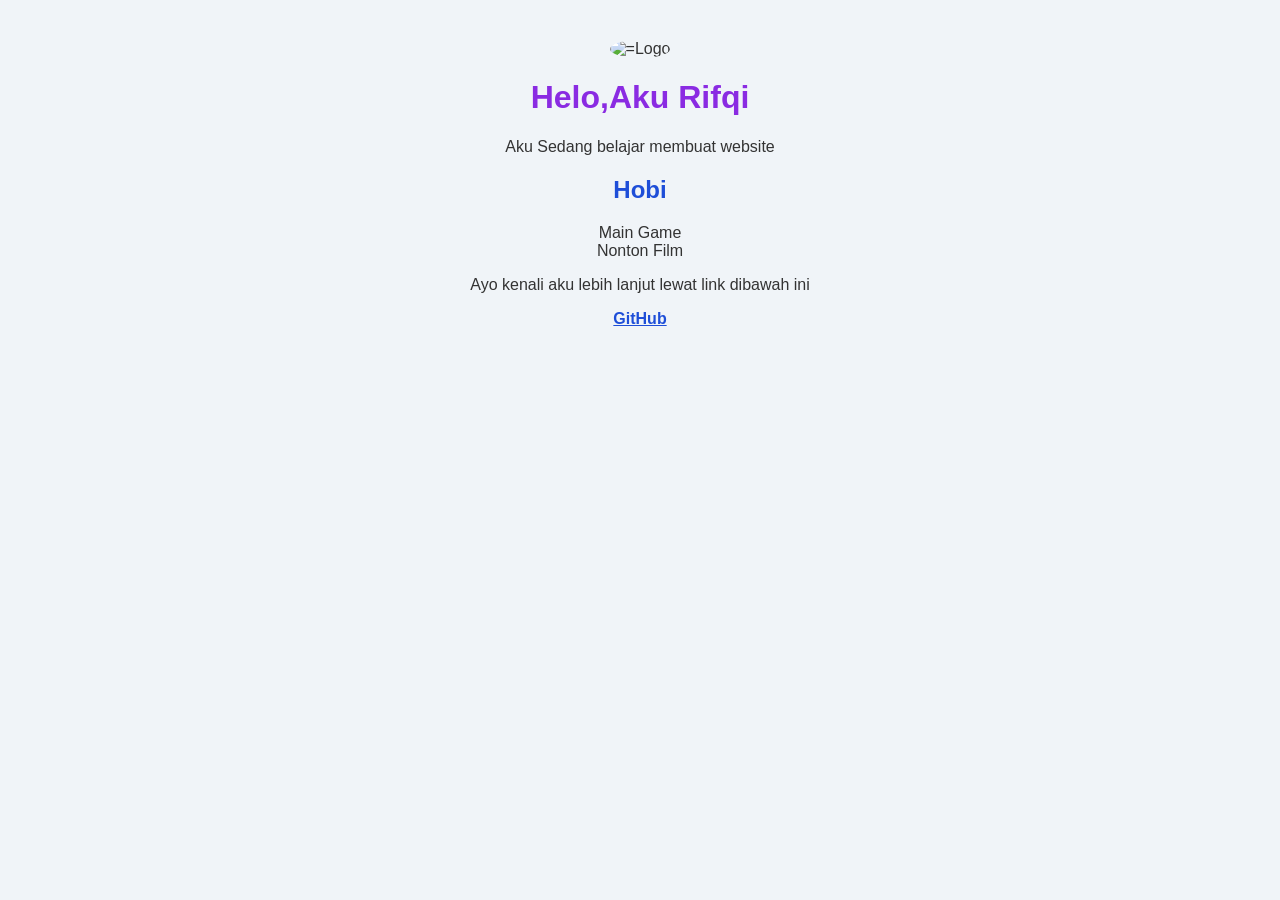
==== index.html @ c5573df2 "Rename index.HTML to index.html" ====
<!DOCTYPE html>

<html lang="id">

    <head>
        <link rel="stylesheet" href="style.css">
        <meta charset="UTF-8">
        <title>ProfileKu</title>
        </head>
       
    <body>
        <img src="Logo.png" alt="=Logo">
        <h1>Helo,Aku Rifqi</h1>
        <p> Aku Sedang belajar membuat website</p>

        <h2>Hobi</h2>
        <ul>
            <li>Main Game</li>
            <li>Nonton Film</li>
        </ul>
        <p>Ayo kenali aku lebih lanjut lewat link dibawah ini</p>
        <a href="https://github.com">GitHub</a>
    </body>
 </html>
---- style.css ----
body {
                font-family: Arial, sans-serif;
                background-color: #f0f4f8;
                color: #333;
                max-width: 600px;
                margin: 40px auto;
                padding: 0 20px;
                text-align: center;
            }
            img {
                width:  100px;
                border-radius: 50%;
            }
                h1{
                    color :blueviolet;
                }
                ul{
                    list-style: none;
                    padding: 0;

                }
                a {
                    color: #1e4ed8;
                    font-weight: bold;

                }
         
                h2{
                    color: #1e4ed8;
                    font-weight: bold;
                }
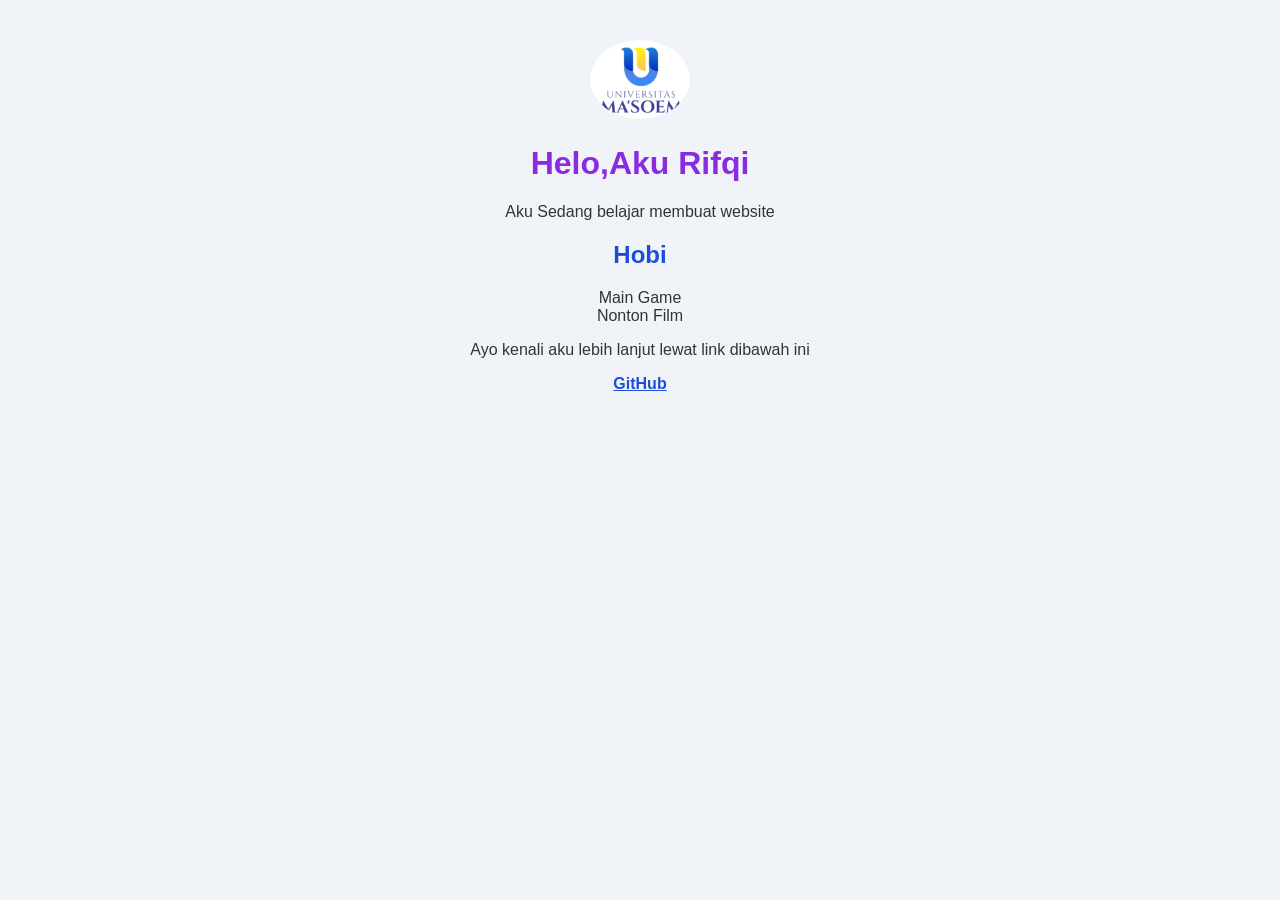
==== commit 140c01ec: "Update index.html" ====
--- a/index.html
+++ b/index.html
@@ -5,6 +5,7 @@
     <head>
         <link rel="stylesheet" href="style.css">
         <meta charset="UTF-8">
+         <meta name="viewport" content="width=device-width, initial-scale=1.0">
         <title>ProfileKu</title>
         </head>
        
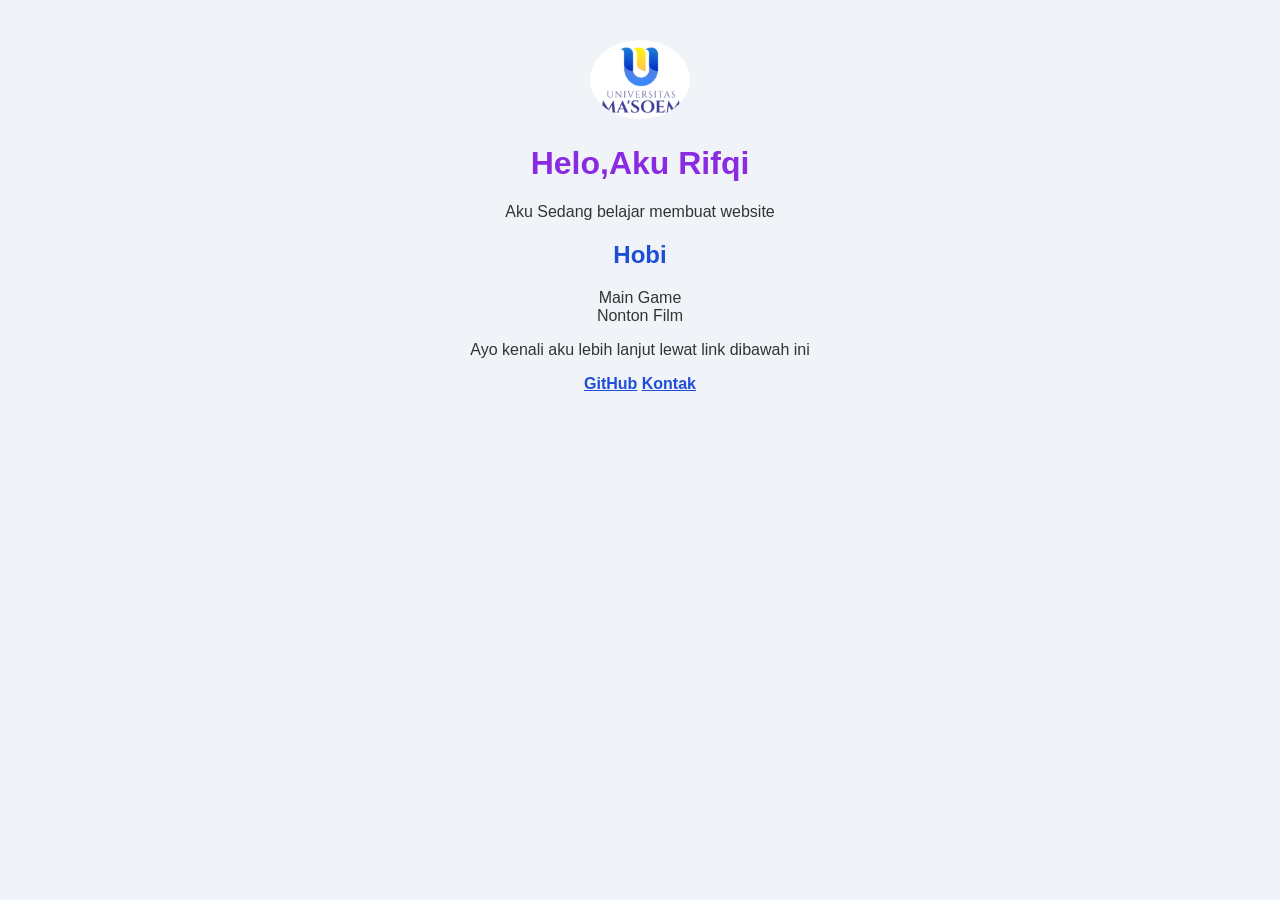
==== commit a848c902: "Update index.html" ====
--- a/index.html
+++ b/index.html
@@ -21,5 +21,6 @@
         </ul>
         <p>Ayo kenali aku lebih lanjut lewat link dibawah ini</p>
         <a href="https://github.com">GitHub</a>
+        <a href="kontak.html">Kontak</a>
     </body>
  </html>
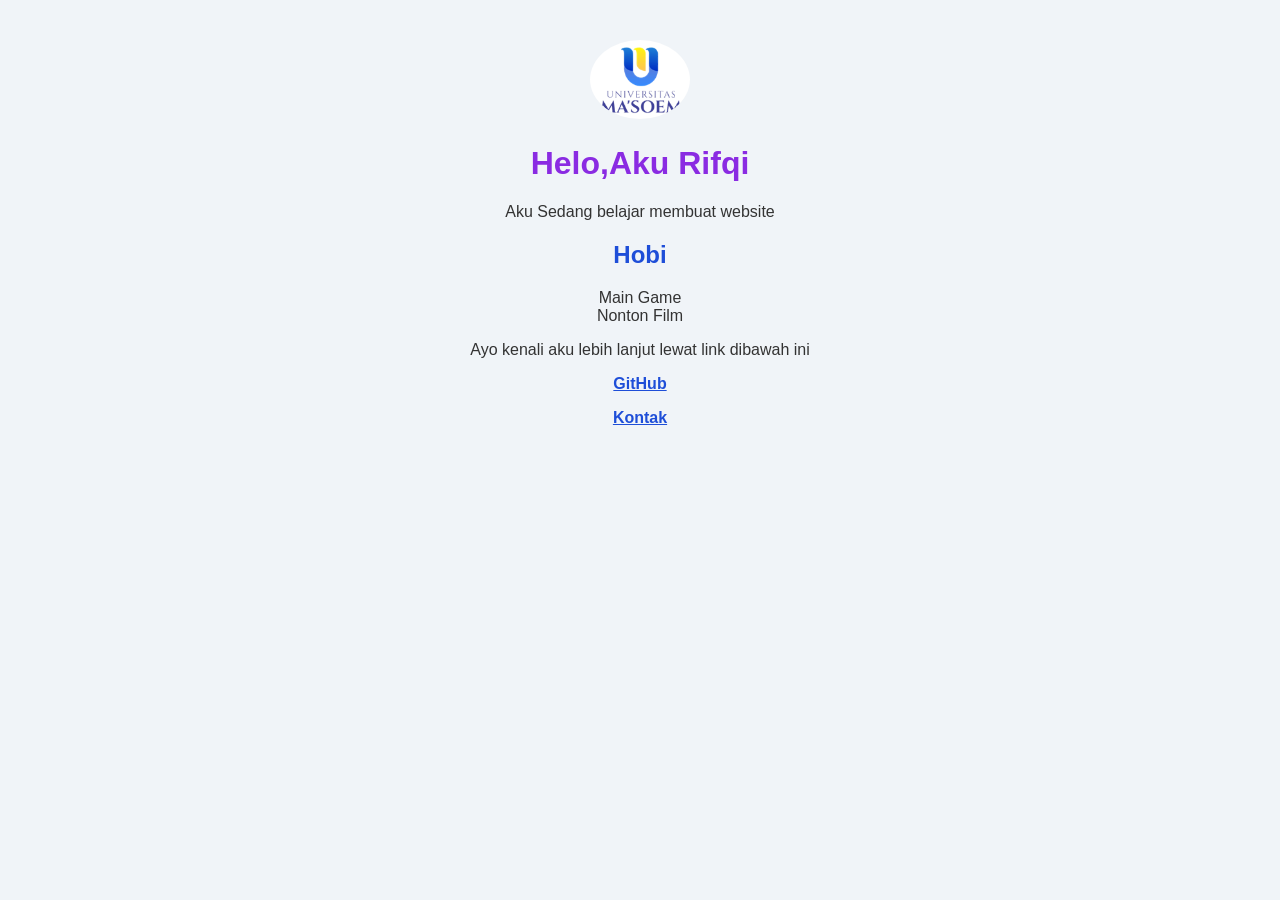
==== commit 4ccd7187: "Improve HTML structure by adding paragraph tags Added paragraph tags around the contact link for bet" ====
--- a/index.html
+++ b/index.html
@@ -21,6 +21,6 @@
         </ul>
         <p>Ayo kenali aku lebih lanjut lewat link dibawah ini</p>
         <a href="https://github.com">GitHub</a>
-        <a href="kontak.html">Kontak</a>
+       <p> <a href="kontak.html">Kontak</a></p>
     </body>
  </html>
